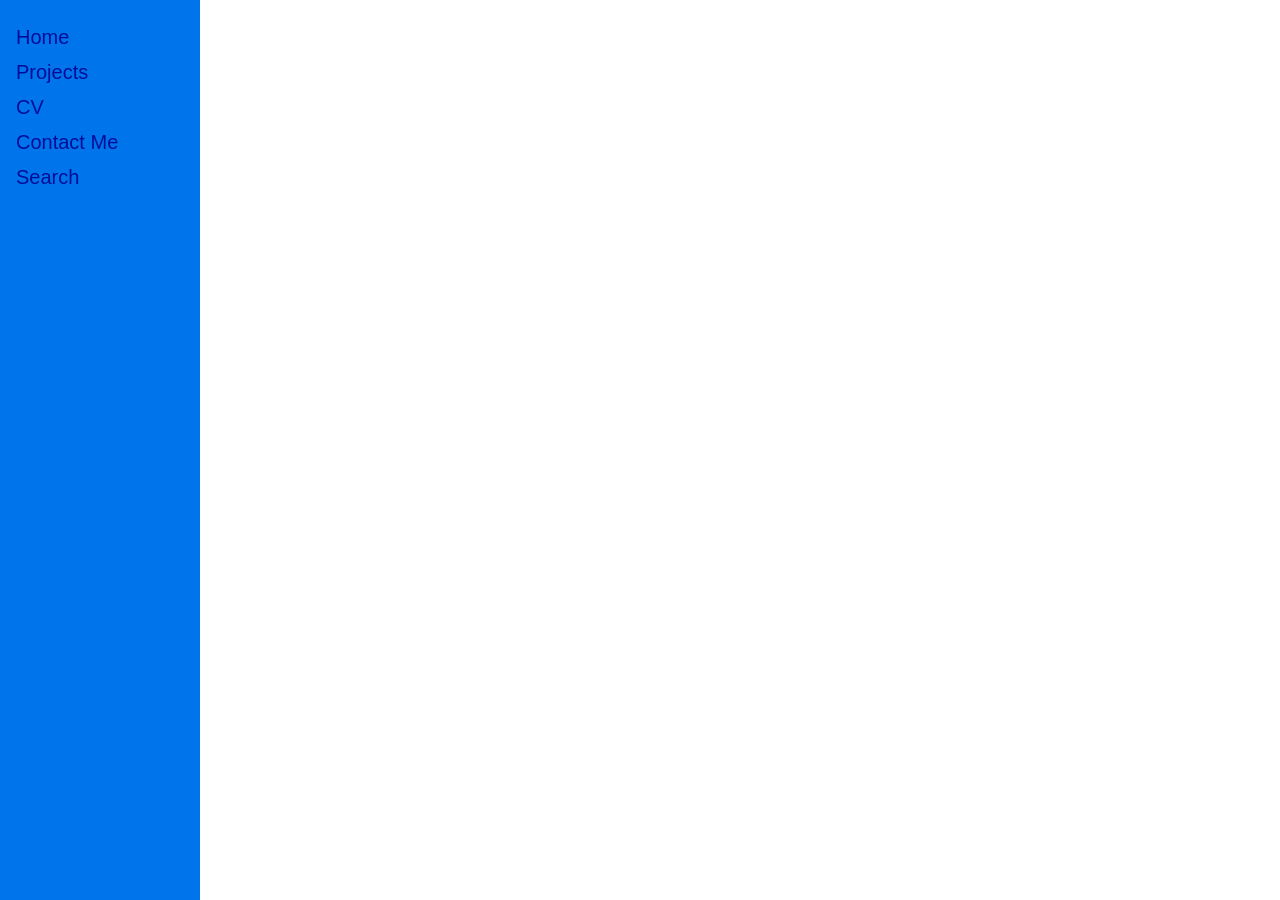
==== index.html @ cd6e34e0 "Rename ComputerSystemsCoursework.html to index.html" ====
<!DOCTYPE html>
<html>
<title>coursework.test</title>
<head>
<link rel="stylesheet" type="text/css" href="stylesheet.css">
</head>
<body>
<div class="sidenav">
  <a href="#about">Home</a>
  <button class="dropdown-btn">Projects 
    <i class="fa fa-caret-down"></i>
  </button>
  <div class="dropdown-container">
    <a href="#">Link 1</a>
    <a href="#">Link 2</a>
    <a href="#">Link 3</a>
  </div>
  <a href="#clients">CV</a>
  <a href="#contact">Contact Me</a>
  
  <a href="#contact">Search</a>
</div>



<script>

var dropdown = document.getElementsByClassName("dropdown-btn");
var i;

for (i = 0; i < dropdown.length; i++) {
  dropdown[i].addEventListener("click", function() {
    this.classList.toggle("active");
    var dropdownContent = this.nextElementSibling;
    if (dropdownContent.style.display === "block") {
      dropdownContent.style.display = "none";
    } else {
      dropdownContent.style.display = "block";
    }
  });
}
</script>

</body>
</html>
---- stylesheet.css ----
body {
    font-family: "Lato", sans-serif;
}

/* Fixed sidenav, full height */
.sidenav {
    height: 100%;
    width: 200px;
    position: fixed;
    z-index: 1;
    top: 0;
    left: 0;
    background-color: #0075eb;
    overflow-x: hidden;
    padding-top: 20px;
}

/* Style the sidenav links and the dropdown button */
.sidenav a, .dropdown-btn {
    padding: 6px 8px 6px 16px;
    text-decoration: none;
    font-size: 20px;
    color: #000d99;
    display: block;
    border: none;
    background: none;
    width: 100%;
    text-align: left;
    cursor: pointer;
    outline: none;
}

/* On mouse-over */
.sidenav a:hover, .dropdown-btn:hover {
    color: #f1f1f1;
}

/* Main content */
.main {
    margin-left: 200px; /* Same as the width of the sidenav */
    font-size: 20px; /* Increased text to enable scrolling */
    padding: 0px 10px;
}

/* Add an active class to the active dropdown button */
.active {
    background-color: green;
    color: white;
}

/* Dropdown container (hidden by default). Optional: add a lighter background color and some left padding to change the design of the dropdown content */
.dropdown-container {
    display: none;
    background-color: #262626;
    padding-left: 8px;
}

/* Optional: Style the caret down icon */
.fa-caret-down {
    float: right;
    padding-right: 8px;
}

/* Some media queries for responsiveness */
@media screen and (max-height: 450px) {
    .sidenav {padding-top: 15px;}
    .sidenav a {font-size: 18px;}
}
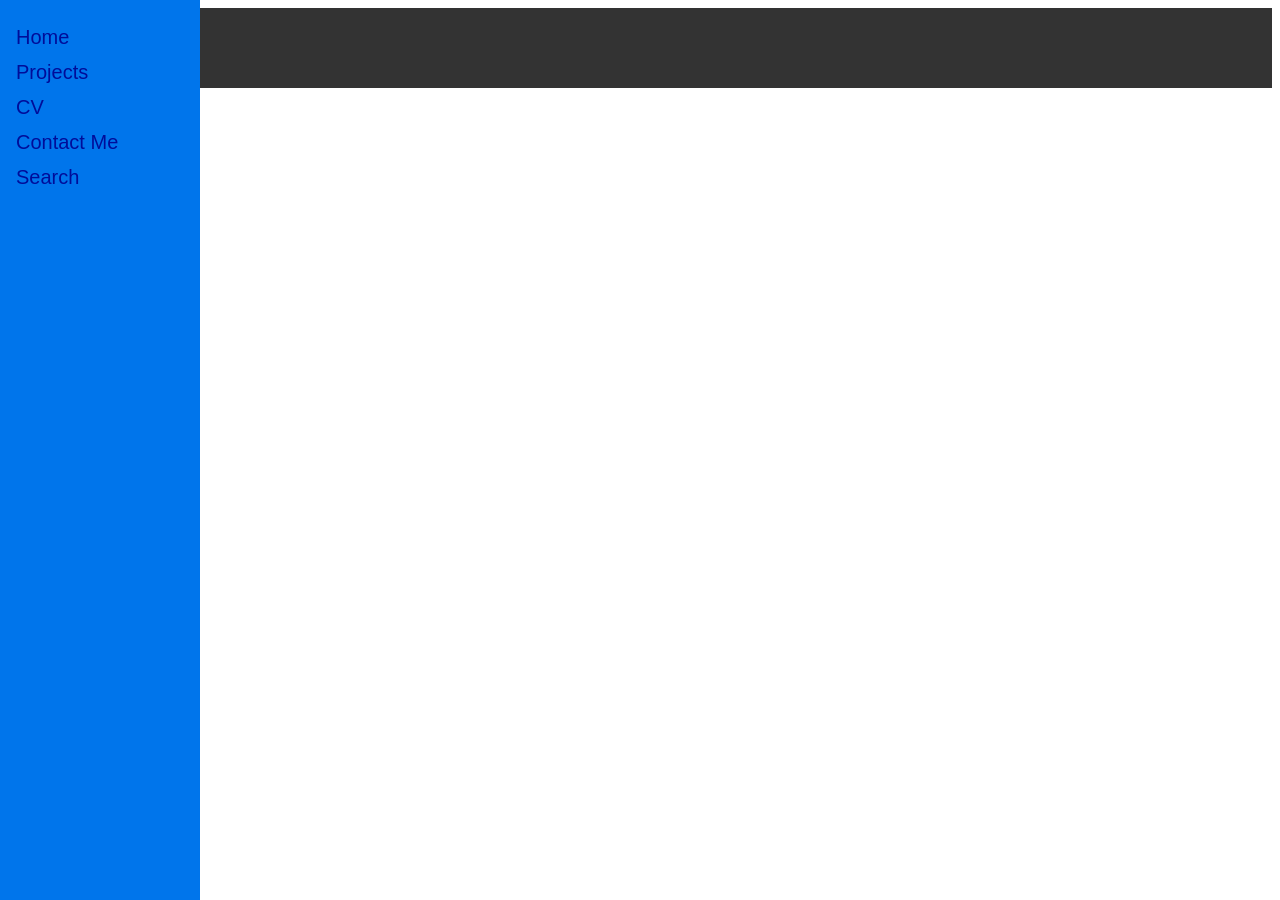
==== commit 2b52b42d: "Update index.html" ====
--- a/index.html
+++ b/index.html
@@ -21,7 +21,7 @@
   <a href="#contact">Search</a>
 </div>
 
-
+  <div class="titlebar"><h1>title</h></div>
 
 <script>
 
--- a/stylesheet.css
+++ b/stylesheet.css
@@ -2,7 +2,7 @@
     font-family: "Lato", sans-serif;
 }
 
-/* Fixed sidenav, full height */
+
 .sidenav {
     height: 100%;
     width: 200px;
@@ -15,7 +15,7 @@
     padding-top: 20px;
 }
 
-/* Style the sidenav links and the dropdown button */
+
 .sidenav a, .dropdown-btn {
     padding: 6px 8px 6px 16px;
     text-decoration: none;
@@ -30,39 +30,48 @@
     outline: none;
 }
 
-/* On mouse-over */
+
 .sidenav a:hover, .dropdown-btn:hover {
     color: #f1f1f1;
 }
 
-/* Main content */
+
 .main {
-    margin-left: 200px; /* Same as the width of the sidenav */
-    font-size: 20px; /* Increased text to enable scrolling */
+    margin-left: 200px; 
+    font-size: 20px; 
     padding: 0px 10px;
 }
 
-/* Add an active class to the active dropdown button */
+
 .active {
     background-color: green;
     color: white;
 }
 
-/* Dropdown container (hidden by default). Optional: add a lighter background color and some left padding to change the design of the dropdown content */
+
+
 .dropdown-container {
     display: none;
     background-color: #262626;
     padding-left: 8px;
 }
 
-/* Optional: Style the caret down icon */
+
+
 .fa-caret-down {
     float: right;
     padding-right: 8px;
 }
 
-/* Some media queries for responsiveness */
+
+
 @media screen and (max-height: 450px) {
     .sidenav {padding-top: 15px;}
     .sidenav a {font-size: 18px;}
-}+}
+
+.titlebar {
+    overflow: hidden;
+    background-color: #333;
+    font-family: Arial, Helvetica, sans-serif;
+}
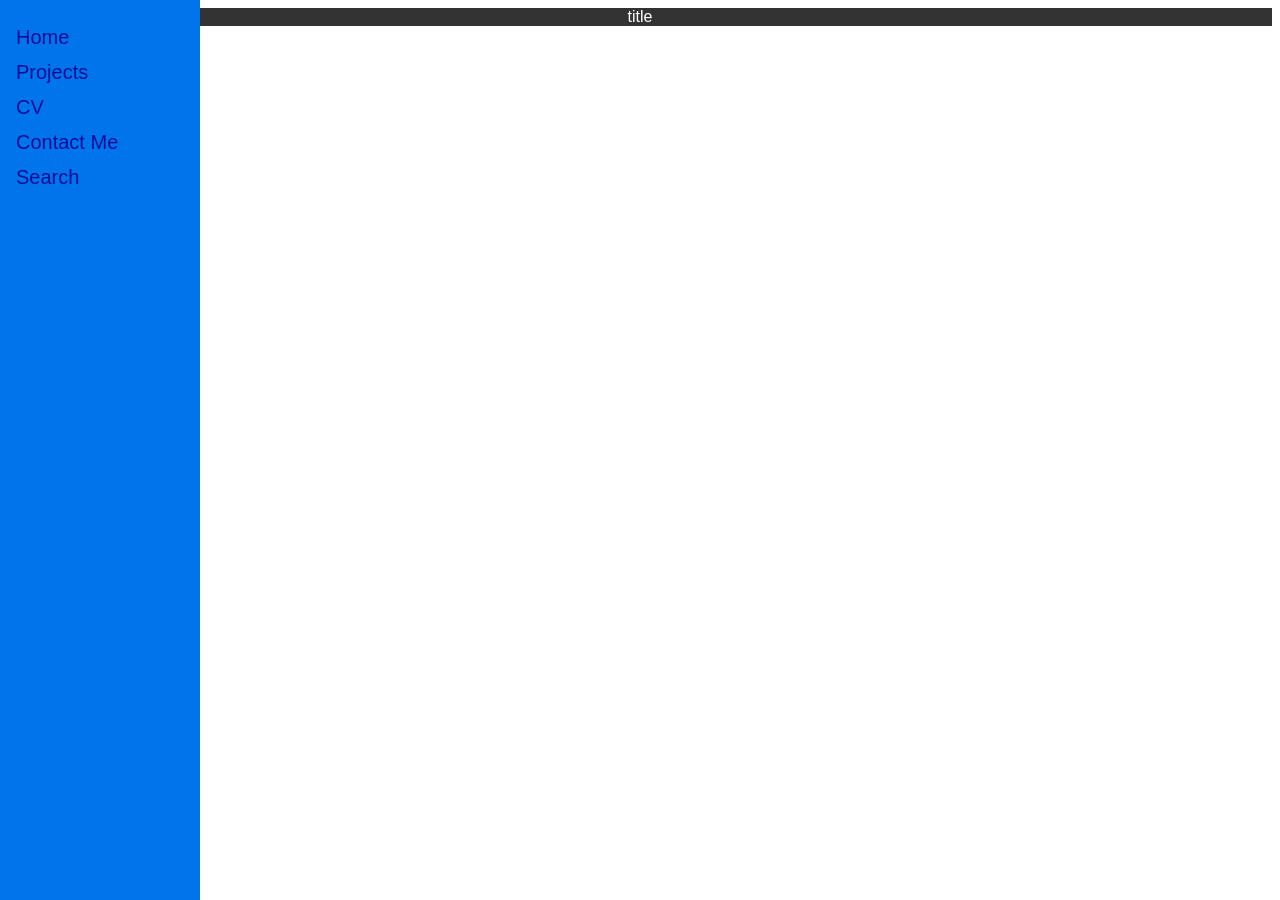
==== commit 463363f6: "Update index.html" ====
--- a/index.html
+++ b/index.html
@@ -21,7 +21,7 @@
   <a href="#contact">Search</a>
 </div>
 
-  <div class="titlebar"><h1>title</h></div>
+  <div class="titlebar">title</div>
 
 <script>
 
--- a/stylesheet.css
+++ b/stylesheet.css
@@ -74,4 +74,6 @@
     overflow: hidden;
     background-color: #333;
     font-family: Arial, Helvetica, sans-serif;
+    text-align:center;
+    color:white;
 }
